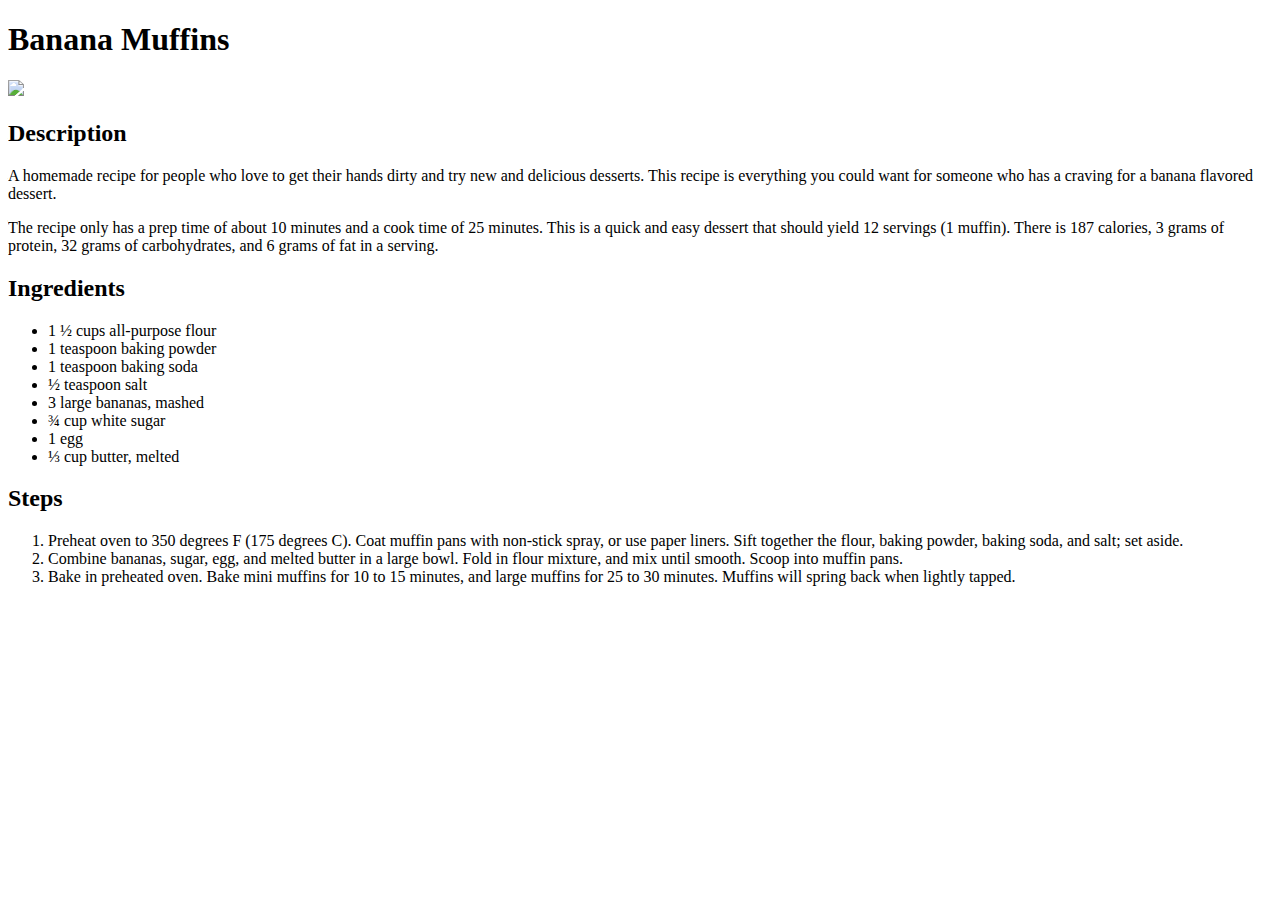
==== recipes/bananamuffins.html @ fdccee66 "Banana Muffin Recipe" ====
<!DOCTYPE html>
<html lang="en">
<head>
    <meta charset="UTF-8">
    <meta http-equiv="X-UA-Compatible" content="IE=edge">
    <meta name="viewport" content="width=device-width, initial-scale=1.0">
    <title>Banana Muffins Recipe</title>
</head>
<body>
    <h1>Banana Muffins</h1>
    <img src="https://imagesvc.meredithcorp.io/v3/mm/image?url=https%3A%2F%2Fstatic.onecms.io%2Fwp-content%2Fuploads%2Fsites%2F43%2F2017%2F08%2F187952-Banana-Muffins-II-Photo-by-Dianne-650x465.jpg">
    <h2>Description</h2>
    <p>
        A homemade recipe for people who love to get their hands dirty and try new and delicious desserts. This recipe is everything you could want for someone
        who has a craving for a banana flavored dessert.
    </p>
    <p>
        The recipe only has a prep time of about 10 minutes and a cook time of 25 minutes. This is a quick and easy dessert that should yield 12 servings 
        (1 muffin). There is 187 calories, 3 grams of protein, 32 grams of carbohydrates, and 6 grams of fat in a serving.
    </p>
    <h2>Ingredients</h2>
    <ul>
        <li>1 ½ cups all-purpose flour</li>
        <li>1 teaspoon baking powder</li>
        <li>1 teaspoon baking soda</li>
        <li>½ teaspoon salt</li>
        <li>3 large bananas, mashed</li>
        <li>¾ cup white sugar</li>
        <li>1 egg</li>
        <li>⅓ cup butter, melted</li>
    </ul>
    <h2>Steps</h2>
    <ol>
        <li>Preheat oven to 350 degrees F (175 degrees C). Coat muffin pans with non-stick spray, or use paper liners. Sift together the flour, baking powder, 
            baking soda, and salt; set aside.</li>
        <li>Combine bananas, sugar, egg, and melted butter in a large bowl. Fold in flour mixture, and mix until smooth. Scoop into muffin pans.</li>
        <li>Bake in preheated oven. Bake mini muffins for 10 to 15 minutes, and large muffins for 25 to 30 minutes. Muffins will spring back when lightly tapped.</li>
    </ol>
</body>
</html>
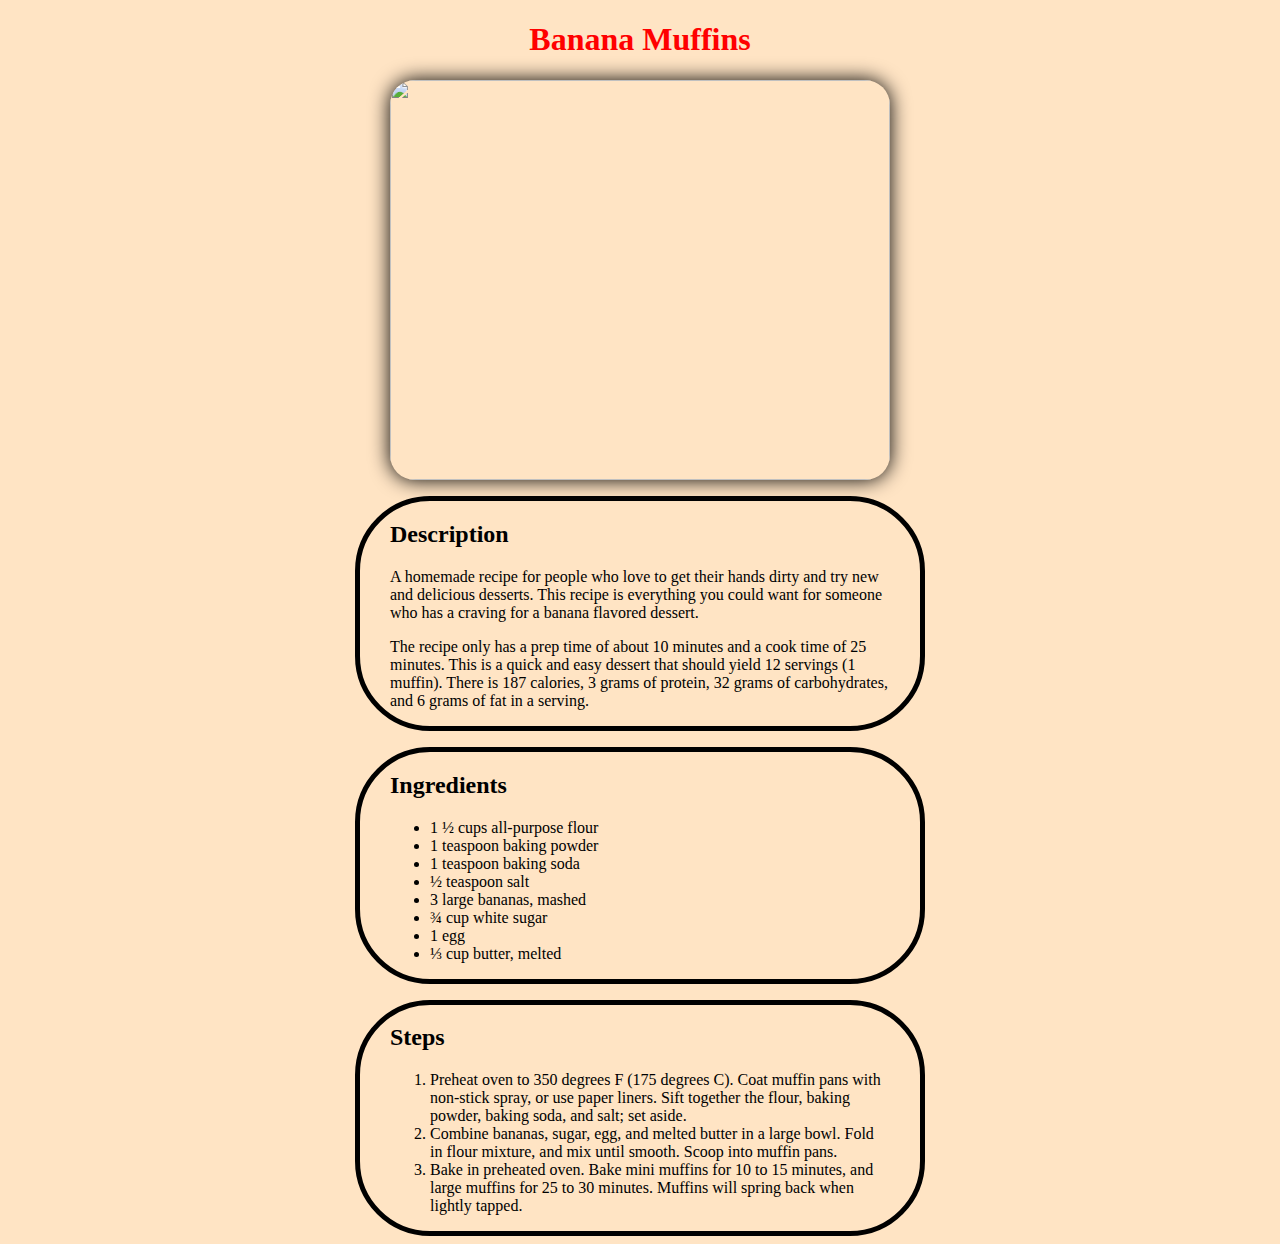
==== commit 8a948996: "added css to main page and recipes" ====
--- a/recipes/bananamuffins.html
+++ b/recipes/bananamuffins.html
@@ -4,37 +4,44 @@
     <meta charset="UTF-8">
     <meta http-equiv="X-UA-Compatible" content="IE=edge">
     <meta name="viewport" content="width=device-width, initial-scale=1.0">
+    <link rel="stylesheet" href="style.css">
     <title>Banana Muffins Recipe</title>
 </head>
 <body>
     <h1>Banana Muffins</h1>
-    <img src="https://imagesvc.meredithcorp.io/v3/mm/image?url=https%3A%2F%2Fstatic.onecms.io%2Fwp-content%2Fuploads%2Fsites%2F43%2F2017%2F08%2F187952-Banana-Muffins-II-Photo-by-Dianne-650x465.jpg">
-    <h2>Description</h2>
-    <p>
-        A homemade recipe for people who love to get their hands dirty and try new and delicious desserts. This recipe is everything you could want for someone
-        who has a craving for a banana flavored dessert.
-    </p>
-    <p>
-        The recipe only has a prep time of about 10 minutes and a cook time of 25 minutes. This is a quick and easy dessert that should yield 12 servings 
-        (1 muffin). There is 187 calories, 3 grams of protein, 32 grams of carbohydrates, and 6 grams of fat in a serving.
-    </p>
-    <h2>Ingredients</h2>
-    <ul>
-        <li>1 ½ cups all-purpose flour</li>
-        <li>1 teaspoon baking powder</li>
-        <li>1 teaspoon baking soda</li>
-        <li>½ teaspoon salt</li>
-        <li>3 large bananas, mashed</li>
-        <li>¾ cup white sugar</li>
-        <li>1 egg</li>
-        <li>⅓ cup butter, melted</li>
-    </ul>
-    <h2>Steps</h2>
-    <ol>
-        <li>Preheat oven to 350 degrees F (175 degrees C). Coat muffin pans with non-stick spray, or use paper liners. Sift together the flour, baking powder, 
+    <img class="block" src="https://imagesvc.meredithcorp.io/v3/mm/image?url=https%3A%2F%2Fstatic.onecms.io%2Fwp-content%2Fuploads%2Fsites%2F43%2F2017%2F08%2F187952-Banana-Muffins-II-Photo-by-Dianne-650x465.jpg">
+    <div class="content">
+        <h2>Description</h2>
+        <p>
+            A homemade recipe for people who love to get their hands dirty and try new and delicious desserts. This recipe is everything you could want for someone
+            who has a craving for a banana flavored dessert.
+        </p>
+        <p>
+            The recipe only has a prep time of about 10 minutes and a cook time of 25 minutes. This is a quick and easy dessert that should yield 12 servings 
+            (1 muffin). There is 187 calories, 3 grams of protein, 32 grams of carbohydrates, and 6 grams of fat in a serving.
+        </p>
+    </div>
+    <div class="content">
+        <h2>Ingredients</h2>
+        <ul>
+            <li>1 ½ cups all-purpose flour</li>
+            <li>1 teaspoon baking powder</li>
+            <li>1 teaspoon baking soda</li>
+            <li>½ teaspoon salt</li>
+            <li>3 large bananas, mashed</li>
+            <li>¾ cup white sugar</li>
+            <li>1 egg</li>
+            <li>⅓ cup butter, melted</li>
+        </ul>
+    </div>
+    <div class="content">
+        <h2>Steps</h2>
+        <ol>
+            <li>Preheat oven to 350 degrees F (175 degrees C). Coat muffin pans with non-stick spray, or use paper liners. Sift together the flour, baking powder, 
             baking soda, and salt; set aside.</li>
-        <li>Combine bananas, sugar, egg, and melted butter in a large bowl. Fold in flour mixture, and mix until smooth. Scoop into muffin pans.</li>
-        <li>Bake in preheated oven. Bake mini muffins for 10 to 15 minutes, and large muffins for 25 to 30 minutes. Muffins will spring back when lightly tapped.</li>
-    </ol>
+            <li>Combine bananas, sugar, egg, and melted butter in a large bowl. Fold in flour mixture, and mix until smooth. Scoop into muffin pans.</li>
+            <li>Bake in preheated oven. Bake mini muffins for 10 to 15 minutes, and large muffins for 25 to 30 minutes. Muffins will spring back when lightly tapped.</li>
+        </ol>
+    </div>
 </body>
 </html>--- a/recipes/style.css
+++ b/recipes/style.css
@@ -0,0 +1,28 @@
+body {
+    background-color: bisque;
+}
+
+h1 {
+    text-align: center;
+    color: red;
+}
+
+.block {
+    display: block;
+    margin:auto;
+    height: 400px;
+    border-radius: 25px;
+    width: min(500px);
+    box-shadow: 0px 0px 20px;
+}
+
+.content {
+    margin: auto;
+    margin-top: 1rem;
+    border: 5px solid black;
+    text-align: left;
+    padding-left: 30px;
+    padding-right: 30px;
+    border-radius: 75px;
+    width: min(70%, 500px);
+}